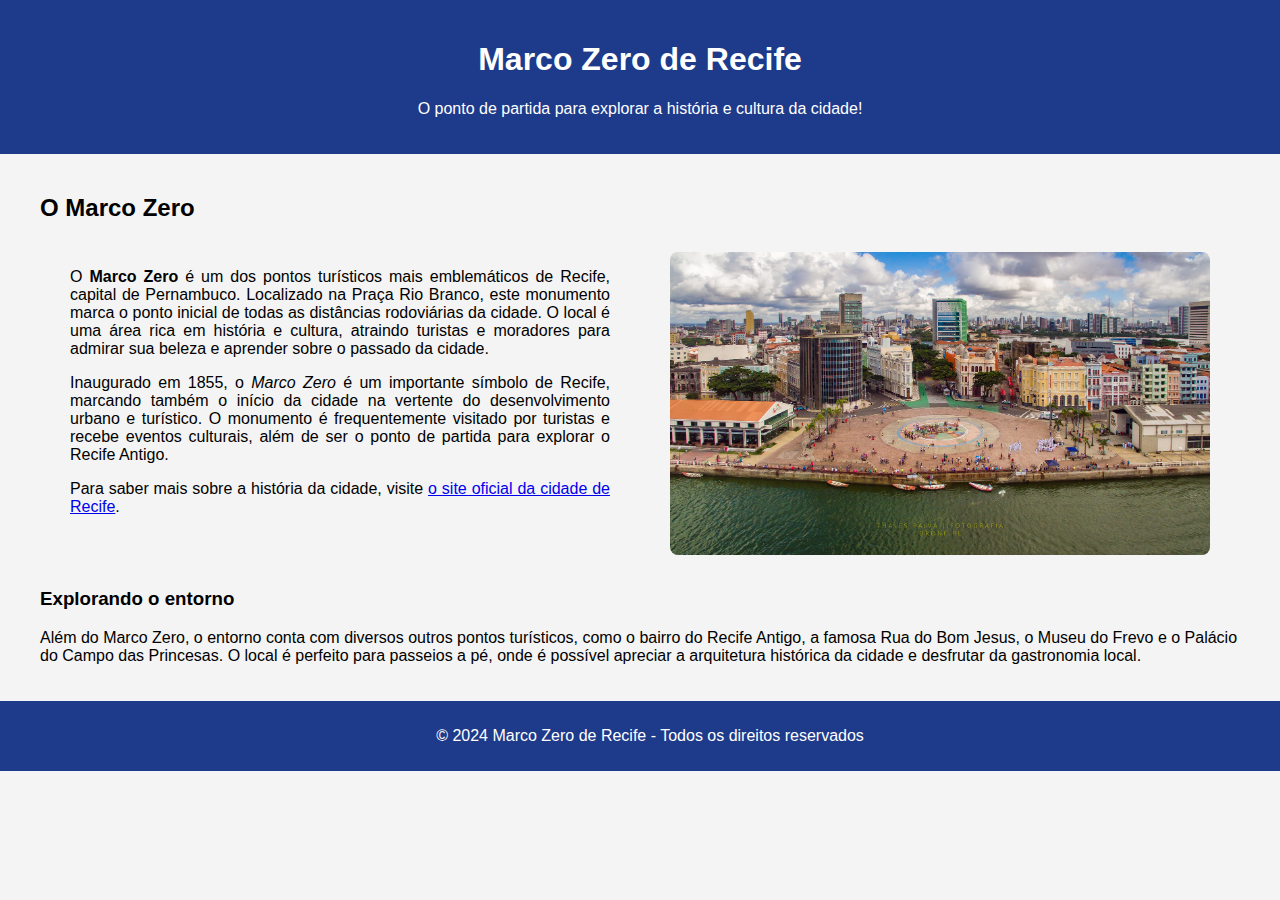
==== index.html @ 611be8a4 "Primeiro commit: estrutura do projeto" ====
<!DOCTYPE html>
<html lang="pt-br">
<head>
    <meta charset="UTF-8">
    <meta name="viewport" content="width=device-width, initial-scale=1.0">
    <title>Marco Zero de Recife</title>
    <link rel="stylesheet" href="style.css">
</head>
<body>
    <header>
        <h1>Marco Zero de Recife</h1>
        <p>O ponto de partida para explorar a história e cultura da cidade!</p>
    </header>

    <section>
        <h2>O Marco Zero</h2>
        <div class="content-container">
            <div class="content-item">
                <p>O <strong>Marco Zero</strong> é um dos pontos turísticos mais emblemáticos de Recife, capital de Pernambuco. Localizado na Praça Rio Branco, este monumento marca o ponto inicial de todas as distâncias rodoviárias da cidade. O local é uma área rica em história e cultura, atraindo turistas e moradores para admirar sua beleza e aprender sobre o passado da cidade.</p>
                <p>Inaugurado em 1855, o <em>Marco Zero</em> é um importante símbolo de Recife, marcando também o início da cidade na vertente do desenvolvimento urbano e turístico. O monumento é frequentemente visitado por turistas e recebe eventos culturais, além de ser o ponto de partida para explorar o Recife Antigo.</p>
                <p>Para saber mais sobre a história da cidade, visite <a href="https://conecta.recife.pe.gov.br/" target="_blank">o site oficial da cidade de Recife</a>.</p>
            </div>
            <div class="content-item">
                <img src="img/marco-zero-recife_2.jpg" alt="Imagem do Marco Zero de Recife">
            </div>
        </div>

        <h3>Explorando o entorno</h3>
        <p>Além do Marco Zero, o entorno conta com diversos outros pontos turísticos, como o bairro do Recife Antigo, a famosa Rua do Bom Jesus, o Museu do Frevo e o Palácio do Campo das Princesas. O local é perfeito para passeios a pé, onde é possível apreciar a arquitetura histórica da cidade e desfrutar da gastronomia local.</p>
    </section>

    <footer>
        <p>&copy; 2024 Marco Zero de Recife - Todos os direitos reservados</p>
    </footer>
</body>
</html>
---- style.css ----
body {
    font-family: Arial, sans-serif;
    margin: 0;
    padding: 0;
    background-color: #f4f4f4;
}

header {
    background-color: #1E3A8A;
    color: white;
    text-align: center;
    padding: 20px;
}

footer {
    background-color: #1E3A8A;
    color: white;
    text-align: center;
    padding: 10px;
    position:relative;
    width: 100%;
    bottom: 0;
    
}

section {
    padding: 20px;
    max-width: 1200px;
    margin: auto;
    
}

img {
    width: 100%;
    height: auto;
    border-radius: 8px;
}

.content-container {
    display: flex;
    flex-wrap: wrap;
    justify-content: space-around;
    margin-top: 20px;
}

.content-item {
    width: 45%;
    margin: 10px;
    text-align: justify;
}
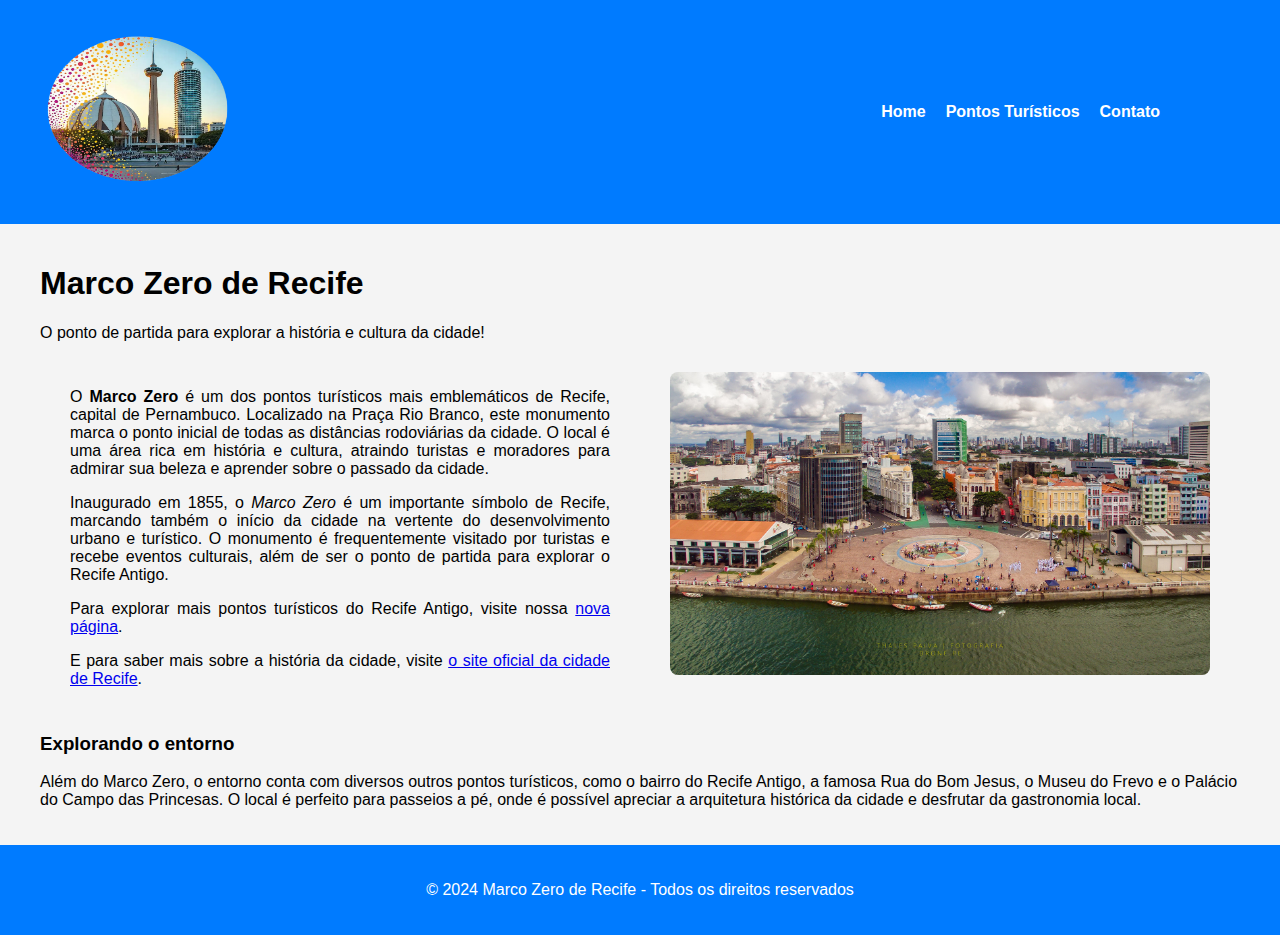
==== commit 8eddb9f1: "Adicionando novas páginas ao site" ====
--- a/index.html
+++ b/index.html
@@ -8,17 +8,31 @@
 </head>
 <body>
     <header>
-        <h1>Marco Zero de Recife</h1>
-        <p>O ponto de partida para explorar a história e cultura da cidade!</p>
+        <div class="header-container">
+            <!-- Logo à esquerda -->
+            <div class="logo">
+                <a href="index.html"><img src="img/logo_recife.png" alt="Logo Nordeste"></a>
+            </div>
+            <!-- Navegação à direita -->
+            <nav class="nav">
+                <ul>
+                    <li><a href="index.html">Home</a></li>
+                    <li><a href="pontos_turisticos.html">Pontos Turísticos</a></li>
+                    <li><a href="contato.html">Contato</a></li>
+                </ul>
+            </nav>
+        </div>
     </header>
 
     <section>
-        <h2>O Marco Zero</h2>
+        <h1>Marco Zero de Recife</h1>
+        <p>O ponto de partida para explorar a história e cultura da cidade!</p>
         <div class="content-container">
             <div class="content-item">
                 <p>O <strong>Marco Zero</strong> é um dos pontos turísticos mais emblemáticos de Recife, capital de Pernambuco. Localizado na Praça Rio Branco, este monumento marca o ponto inicial de todas as distâncias rodoviárias da cidade. O local é uma área rica em história e cultura, atraindo turistas e moradores para admirar sua beleza e aprender sobre o passado da cidade.</p>
                 <p>Inaugurado em 1855, o <em>Marco Zero</em> é um importante símbolo de Recife, marcando também o início da cidade na vertente do desenvolvimento urbano e turístico. O monumento é frequentemente visitado por turistas e recebe eventos culturais, além de ser o ponto de partida para explorar o Recife Antigo.</p>
-                <p>Para saber mais sobre a história da cidade, visite <a href="https://conecta.recife.pe.gov.br/" target="_blank">o site oficial da cidade de Recife</a>.</p>
+                <p>Para explorar mais pontos turísticos do Recife Antigo, visite nossa <a href="pontos_turisticos.html">nova página</a>.</p>
+                <p>E para saber mais sobre a história da cidade, visite <a href="https://conecta.recife.pe.gov.br/" target="_blank">o site oficial da cidade de Recife</a>.</p>
             </div>
             <div class="content-item">
                 <img src="img/marco-zero-recife_2.jpg" alt="Imagem do Marco Zero de Recife">
--- a/style.css
+++ b/style.css
@@ -5,23 +5,107 @@
     background-color: #f4f4f4;
 }
 
+/* Estilo do Header */
 header {
-    background-color: #1E3A8A;
-    color: white;
-    text-align: center;
-    padding: 20px;
+    background-color: #007bff;
+    padding: 10px 20px;
+    display: flex;
+    align-items: center;
+    justify-content: space-between;
 }
 
-footer {
-    background-color: #1E3A8A;
+.header-container {
+    display: flex;
+    justify-content: space-between;
+    align-items: center;
+    width: 100%;
+}
+
+.logo img {
+    height: 200px; 
+    max-width: 100%;
+    margin: 0 20px; /* Margem para afastar a logo das bordas */
+}
+
+.nav ul {
+    list-style: none;
+    display: flex;
+    gap: 20px;
+    margin: 0;
+    padding: 0;
+    margin-right: 100px; /* Espaço entre o nav e a borda da tela */
+}
+
+.nav ul li a {
+    text-decoration: none;
     color: white;
+    font-weight: bold;
+    transition: color 0.3s ease;
+}
+
+.nav ul li a:hover {
+    color: #f8f9fa;
+}
+
+/* Estilização do formulário de contato */
+#contato {
+    max-width: 600px;
+    margin: 20px auto;
+    padding: 20px;
+    background-color: #f9f9f9;
+    border: 1px solid #ddd;
+    border-radius: 10px;
+    box-shadow: 0px 4px 8px rgba(0, 0, 0, 0.1);
+}
+
+#contato h2 {
     text-align: center;
+    color: #007bff;
+    margin-bottom: 20px;
+}
+
+form label {
+    display: block;
+    font-weight: bold;
+    margin: 10px 0 5px;
+}
+
+form input,
+form textarea {
+    width: 100%;
     padding: 10px;
-    position:relative;
+    margin-bottom: 15px;
+    border: 1px solid #ccc;
+    border-radius: 5px;
+    font-size: 16px;
+    box-sizing: border-box;
+}
+
+form input:focus,
+form textarea:focus {
+    border-color: #007bff;
+    outline: none;
+    box-shadow: 0 0 5px rgba(0, 123, 255, 0.5);
+}
+
+form button {
     width: 100%;
-    bottom: 0;
-    
+    padding: 10px;
+    background-color: #007bff;
+    color: white;
+    font-size: 16px;
+    font-weight: bold;
+    border: none;
+    border-radius: 5px;
+    cursor: pointer;
+    transition: background-color 0.3s ease;
 }
+
+form button:hover {
+    background-color: #0056b3;
+}
+
+
 
 section {
     padding: 20px;
@@ -48,3 +132,15 @@
     margin: 10px;
     text-align: justify;
 }
+
+
+/* Estilo do Footer */
+footer {
+    background-color: #007bff;
+    color: white;
+    padding: 20px 10px;
+    text-align: center;
+}
+
+
+
